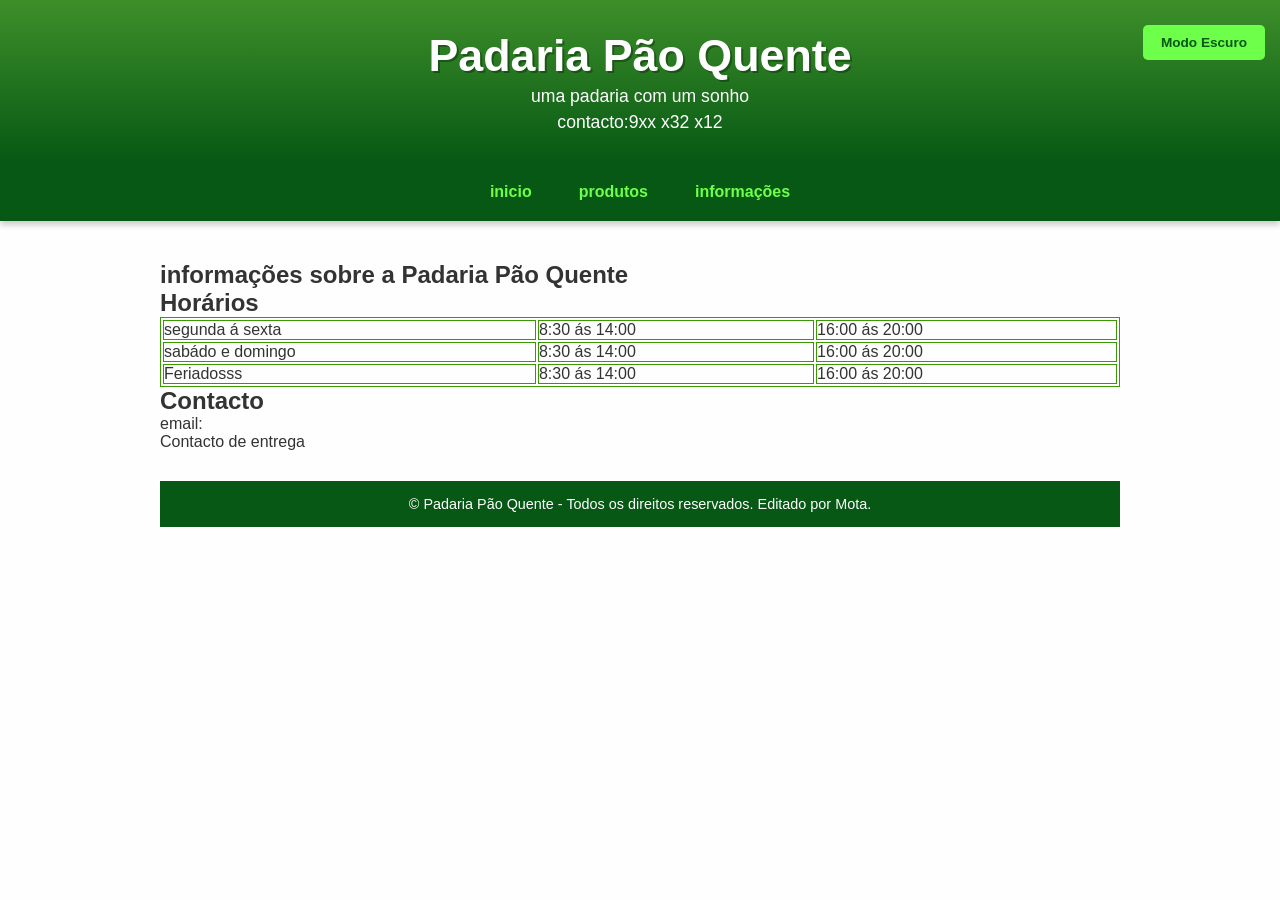
==== informações.html @ 52f7a277 "Add files via upload" ====
<!DOCTYPE html>
<html lang="pt-pt">
<head>
    <meta charset="UTF-8">
    <meta name="viewport" content="width=device-width, initial-scale=1.0">                                                               
    <title>Padaria</title>                                                               
    <link rel="stylesheet" href="css/estilo.css">  
</head>
<body>
    <header>                                                               
        <h1>Padaria Pão Quente</h1>                                                               
        <p>uma padaria com um sonho</p>
        <p>contacto:9xx x32 x12</p>
        <button id="btn-theme" class="btn-interativo">Modo Escuro</button>                                                                                                                            
    </header>

    <nav>                                                               
        <a href="Index.html">inicio</a>  
        <a href="produtos.html">produtos</a>
        <a href="informações.html">informações</a>                                                                                                                            
    </nav>

    <main>                                                               
                                                          
        <section class="apresentacao">                                                               
            <h2>informações sobre a Padaria Pão Quente</h2>                                                                                                                                                                                              
        </section>                                                                                                                           
        <section class="modalidades">                                                               
            <h2>Horários</h2>
        <table style="width:100%">
            <tr>
                <td>segunda á sexta</td>
                <td>8:30 ás 14:00 </td>
                <td>16:00 ás 20:00</td>
            </tr>
            <tr>
                <td>sabádo e domingo</td>
                <td>8:30 ás 14:00 </td>
                <td>16:00 ás 20:00</td>
            </tr>
            <tr>
                <td>Feriadosss</td>
                <td>8:30 ás 14:00 </td>
                <td>16:00 ás 20:00</td>
            </tr>
        </table>                                                                                                                            
        </section>
        <section class="apresentacao">                                                               
            <h2>Contacto</h2>                                                                               
            <p>email:</p>       
            <p>Contacto de entrega</p>
            <p></p>                                                                                                             
        </section>
       
    <footer>
        <p>&copy; Padaria Pão Quente - Todos os direitos reservados. Editado por Mota.</p>
    </footer>

    <script src="js/script.js"></script>

</body>
</html>
---- css/estilo.css ----
:root {
    --cor-bg: #fdfdfd67;
    --cor-card-bg: #ffffff6c;
    --cor-texto: #333333;
    --cor1: rgb(109, 255, 73);
    --cor2: #339220;
    --cor3: #3e8f2a;
    --cor4: #1c9e43;
    --cor5: rgb(6, 88, 20);
    --fonte-padrao: Arial, Verdana, Helvetica, sans-serif;
    --fonte-destaque: 'Bebas Neue', cursive, sans-serif;
}

/* Modo Escuro */
body.dark-mode {
    --cor-bg: #121212;
    --cor-card-bg: #1e1e1e;
    --cor-texto: #f0f0f0;
    --cor5: #0a280a;
    --cor3: #1c9e22;
}

* {
    margin: 0;
    padding: 0;
    box-sizing: border-box;
}

body {
    background-color: var(--cor-bg);
    color: var(--cor-texto);
    font-family: var(--fonte-padrao);
    transition: background-color 0.3s ease, color 0.3s ease;
}

/* Header */
header {
    background-image: linear-gradient(to bottom, var(--cor3), var(--cor5));
    text-align: center;
    padding: 30px 15px;
    position: relative;
}

header > h1 {
    color: white;
    font-family: var(--fonte-destaque);
    font-size: 2.8em;
    text-shadow: 2px 2px 0px rgba(0, 0, 0, 0.3);
}

header > p {
    color: white;
    font-size: 1.1em;
    margin-top: 5px;
}

/* Menu Horizontal Responsivo */
nav {
    background-color: var(--cor5);
    display: flex;
    justify-content: center;
    flex-wrap: wrap;
    gap: 15px;
    padding: 12px;
    box-shadow: 0px 4px 6px rgba(0, 0, 0, 0.2);
}

nav > a {
    color: var(--cor1);
    padding: 8px 16px;
    border-radius: 5px;
    text-decoration: none;
    font-weight: bold;
    transition: background-color 0.3s ease, color 0.3s ease;
}

nav > a:hover {
    background-color: var(--cor3);
    color: white;
}

/* Conteúdo Principal */
main {
    max-width: 1000px;
    margin: 20px auto;
    padding: 20px;
}

/* Cartões (Cards) e Efeitos Hover */
.card {
    background-color: var(--cor-card-bg);
    border-left: 5px solid var(--cor1);
    border-radius: 8px;
    padding: 20px;
    margin-bottom: 20px;
    box-shadow: 0 4px 8px rgba(0, 0, 0, 0.1);
    transition: transform 0.3s ease, box-shadow 0.3s ease;
}

.card:hover {
    transform: translateY(-5px);
    box-shadow: 0 8px 16px rgba(0, 0, 0, 0.2);
}

/* Grelha de Modalidades */
.cards-grid {
    display: grid;
    grid-template-columns: repeat(auto-fit, minmax(220px, 1fr));
    gap: 20px;
    margin-top: 15px;
}

/* Galeria Responsiva */
.galeria-container {
    margin-top: 30px;
}

.galeria {
    display: grid;
    grid-template-columns: repeat(auto-fit, minmax(200px, 1fr));
    gap: 15px;
    margin-top: 15px;
}

.galeria img {
    width: 100%;
    height: 180px;
    object-fit: cover;
    border-radius: 8px;
    transition: transform 0.3s ease, filter 0.3s ease;
}

.galeria img:hover {
    transform: scale(1.05);
    filter: brightness(1.1);
}

/* Botões Interativos */
.btn-interativo {
    background-color: var(--cor1);
    color: var(--cor5);
    border: none;
    padding: 10px 18px;
    font-weight: bold;
    border-radius: 5px;
    cursor: pointer;
    margin-top: 10px;
    transition: background-color 0.3s ease, transform 0.1s ease;
}

.btn-interativo:hover {
    background-color: var(--cor2);
    color: white;
}

.btn-interativo:active {
    transform: scale(0.97);
}

#btn-theme {
    position: absolute;
    top: 15px;
    right: 15px;
    font-size: 0.85em;
}

/* Formulário de Contacto */
.form-estilizado {
    display: flex;
    flex-direction: column;
    gap: 12px;
}

.form-estilizado input,
.form-estilizado select,
.form-estilizado textarea {
    padding: 10px;
    border: 1px solid #ccc;
    border-radius: 5px;
    font-size: 1em;
    background-color: var(--cor-bg);
    color: var(--cor-texto);
}

/* Informações */
.info-banner {
    background-color: var(--cor3);
    color: white;
    padding: 10px;
    border-radius: 5px;
    text-align: center;
    margin-bottom: 20px;
    font-size: 0.9em;
}

/* Rodapé */
footer {
    background-color: var(--cor5);
    color: white;
    text-align: center;
    padding: 15px;
    font-size: 0.9em;
    margin-top: 30px;
}


@media (max-width: 600px) {
    header > h1 {
        font-size: 2em;
    }

    #btn-theme {
        position: static;
        margin-top: 10px;
    }

    nav {
        flex-direction: column;
        align-items: center;
    }
}
table, th, td {
  border:1px solid rgb(57, 153, 1);
}
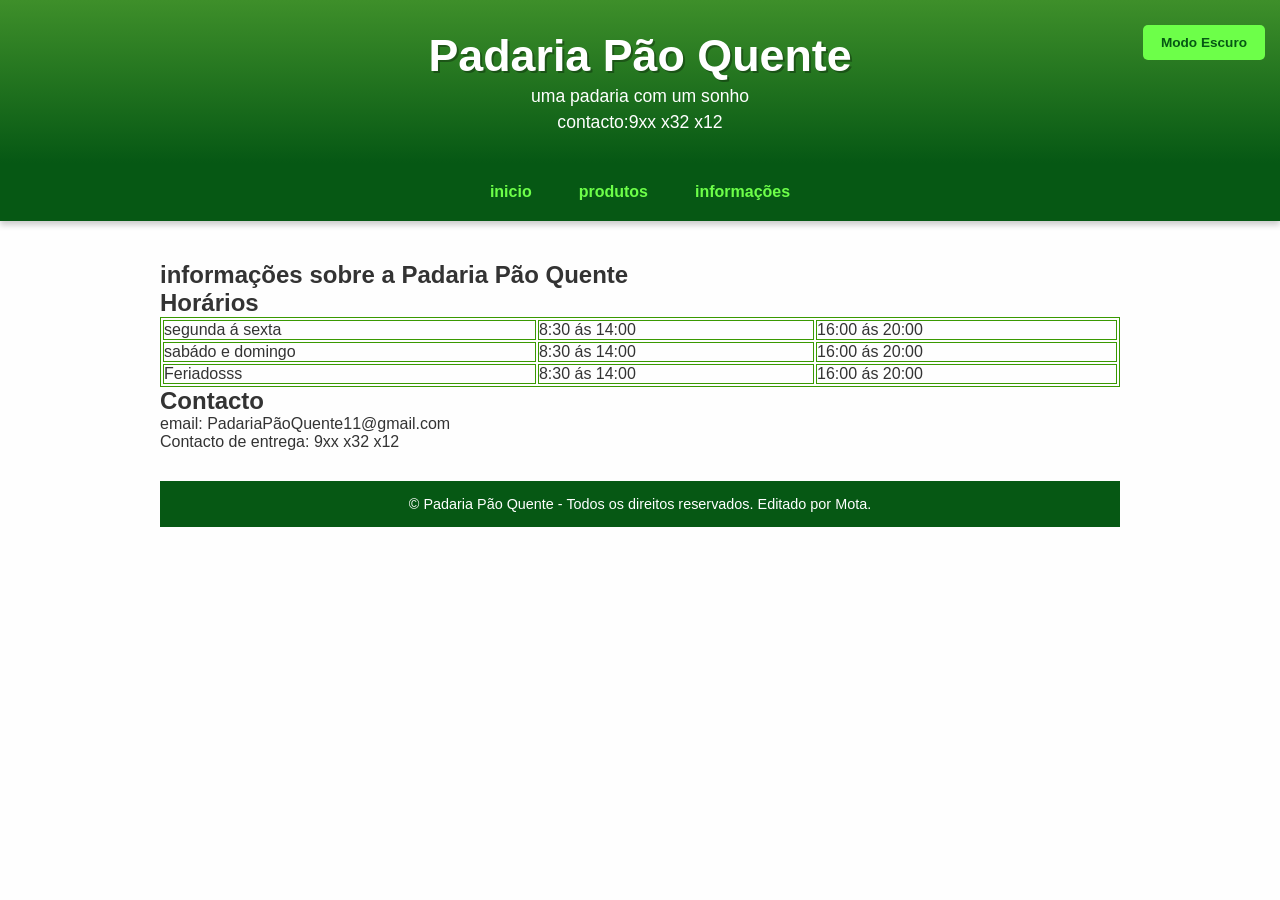
==== commit fa0a49b0: "Add files via upload" ====
--- a/informações.html
+++ b/informações.html
@@ -15,7 +15,7 @@
     </header>
 
     <nav>                                                               
-        <a href="Index.html">inicio</a>  
+        <a href="index.html">inicio</a>  
         <a href="produtos.html">produtos</a>
         <a href="informações.html">informações</a>                                                                                                                            
     </nav>
@@ -47,9 +47,8 @@
         </section>
         <section class="apresentacao">                                                               
             <h2>Contacto</h2>                                                                               
-            <p>email:</p>       
-            <p>Contacto de entrega</p>
-            <p></p>                                                                                                             
+            <p>email: PadariaPãoQuente11@gmail.com</p>       
+            <p>Contacto de entrega: 9xx x32 x12</p>                                                                                                             
         </section>
        
     <footer>
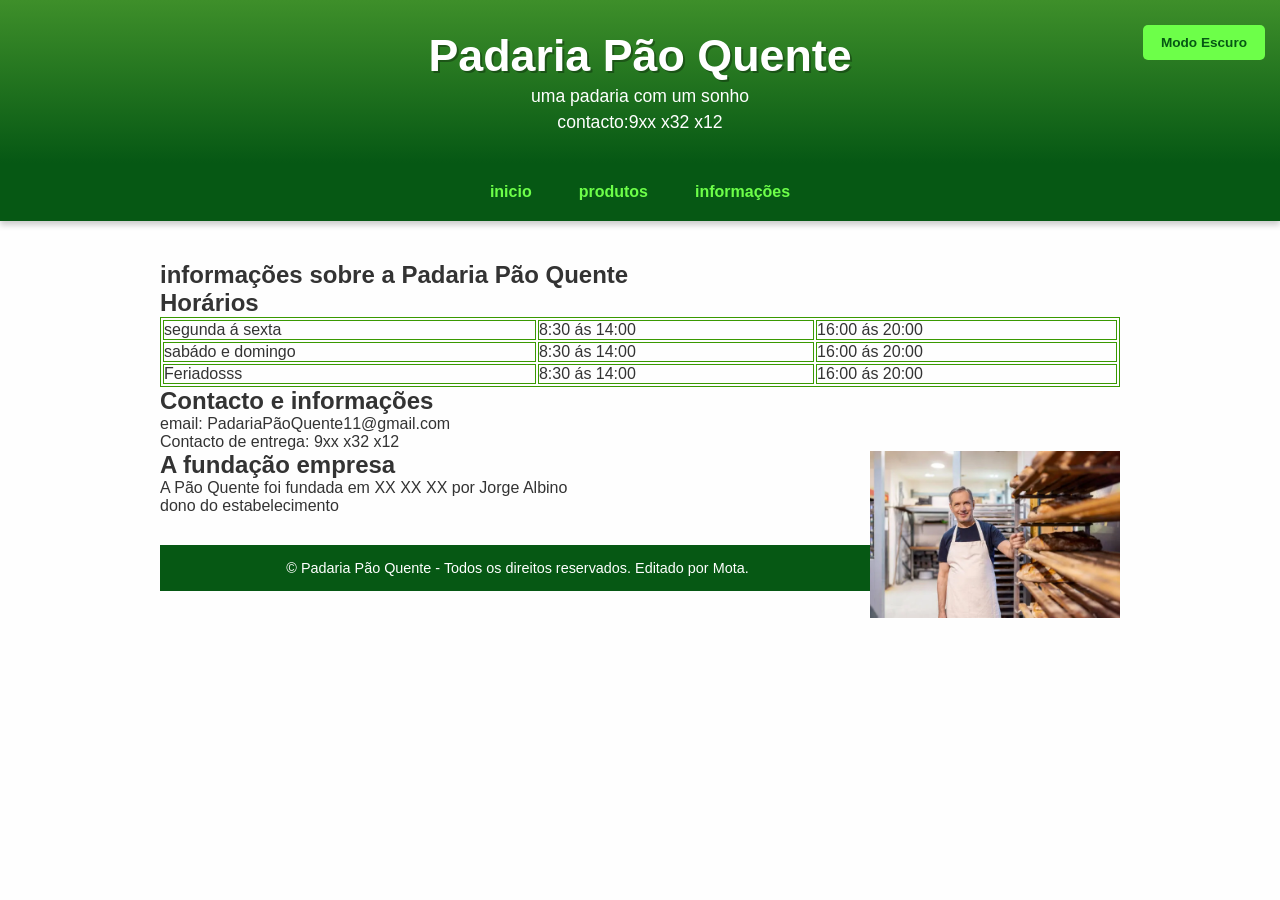
==== commit 667a1d71: "Add files via upload" ====
--- a/informações.html
+++ b/informações.html
@@ -46,9 +46,18 @@
         </table>                                                                                                                            
         </section>
         <section class="apresentacao">                                                               
-            <h2>Contacto</h2>                                                                               
+            <h2>Contacto e informações</h2>                                                                               
             <p>email: PadariaPãoQuente11@gmail.com</p>       
-            <p>Contacto de entrega: 9xx x32 x12</p>                                                                                                             
+            <p>Contacto de entrega: 9xx x32 x12</p>
+            <img src="imagens/portrait-of-a-senior-baker-in-apron-standing-by-bread-rack.webp" alt="dono" class="destaque2">
+            <h2>A fundação empresa </h2>
+            <p>A Pão Quente foi fundada em XX XX XX por Jorge Albino 
+            </p>
+            
+            
+            
+            
+            <p>dono do estabelecimento</p>                                                                                                             
         </section>
        
     <footer>
--- a/css/estilo.css
+++ b/css/estilo.css
@@ -221,4 +221,20 @@
 }
 table, th, td {
   border:1px solid rgb(57, 153, 1);
-}+}
+
+.destaque {
+    float: right;
+    width: 300px;
+    height: auto;
+    margin-left: 10px;
+    margin-bottom:1px;
+}   
+
+.destaque2 {
+    float: right;
+    width: 250px;
+    height: auto;
+    margin-left: 10px;
+    margin-bottom:10px;
+}  
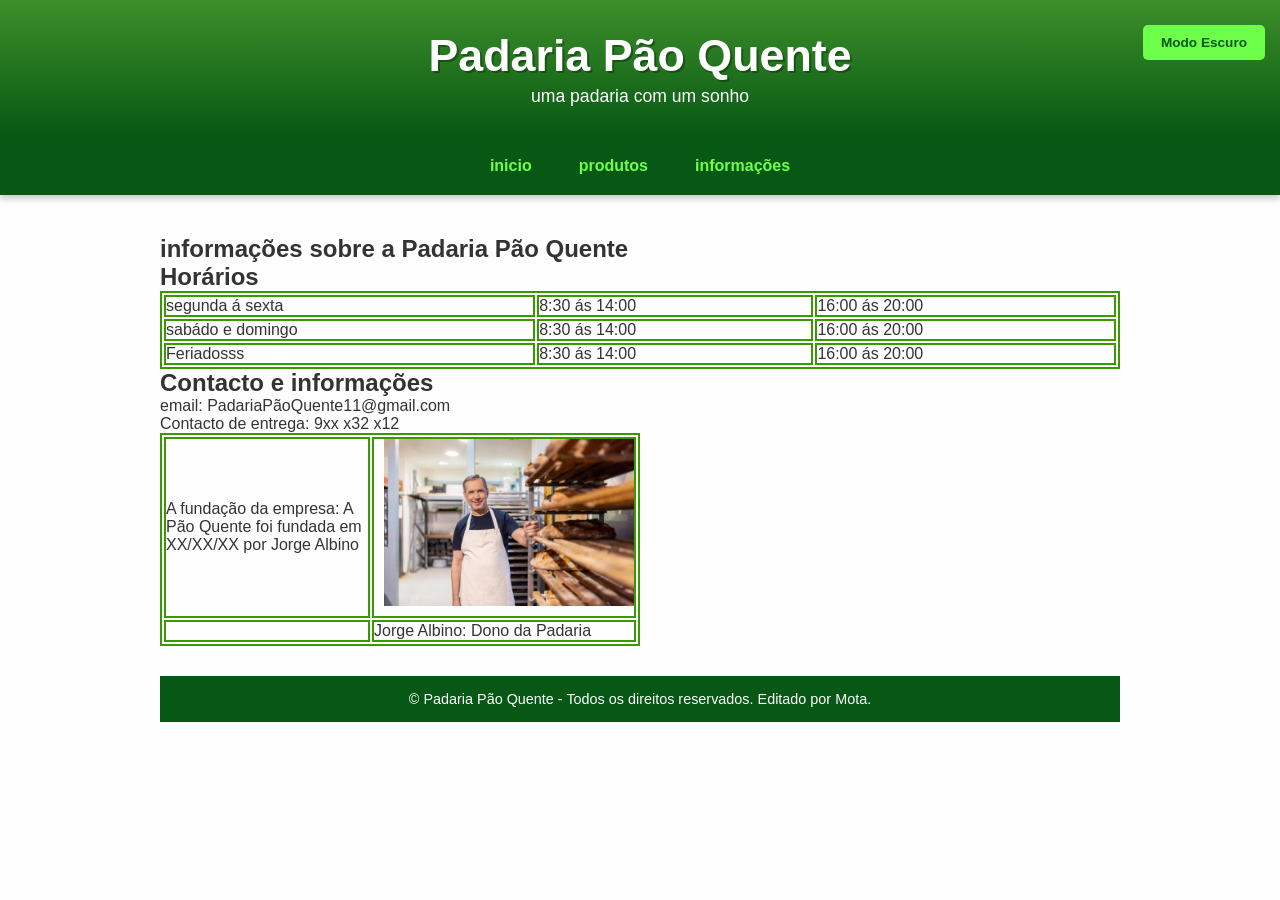
==== commit e67d3872: "Add files via upload" ====
--- a/informações.html
+++ b/informações.html
@@ -10,7 +10,6 @@
     <header>                                                               
         <h1>Padaria Pão Quente</h1>                                                               
         <p>uma padaria com um sonho</p>
-        <p>contacto:9xx x32 x12</p>
         <button id="btn-theme" class="btn-interativo">Modo Escuro</button>                                                                                                                            
     </header>
 
@@ -49,15 +48,20 @@
             <h2>Contacto e informações</h2>                                                                               
             <p>email: PadariaPãoQuente11@gmail.com</p>       
             <p>Contacto de entrega: 9xx x32 x12</p>
-            <img src="imagens/portrait-of-a-senior-baker-in-apron-standing-by-bread-rack.webp" alt="dono" class="destaque2">
-            <h2>A fundação empresa </h2>
-            <p>A Pão Quente foi fundada em XX XX XX por Jorge Albino 
-            </p>
+            <table style="width:50%">
+            <tr>
+                <td>A fundação da empresa:
+                    A Pão Quente foi fundada em XX/XX/XX por Jorge Albino
+                                                                         </td>
+                <td><img src="imagens/portrait-of-a-senior-baker-in-apron-standing-by-bread-rack.webp" alt="dono" class="destaque2"></td>
+            </tr>
+            <tr>
+                <td></td>
+                <td>Jorge Albino: Dono da Padaria</td>
+            </tr>
+            </table>
             
             
-            
-            
-            <p>dono do estabelecimento</p>                                                                                                             
         </section>
        
     <footer>
--- a/css/estilo.css
+++ b/css/estilo.css
@@ -220,7 +220,7 @@
     }
 }
 table, th, td {
-  border:1px solid rgb(57, 153, 1);
+  border:2px solid rgb(57, 153, 1);
 }
 
 .destaque {
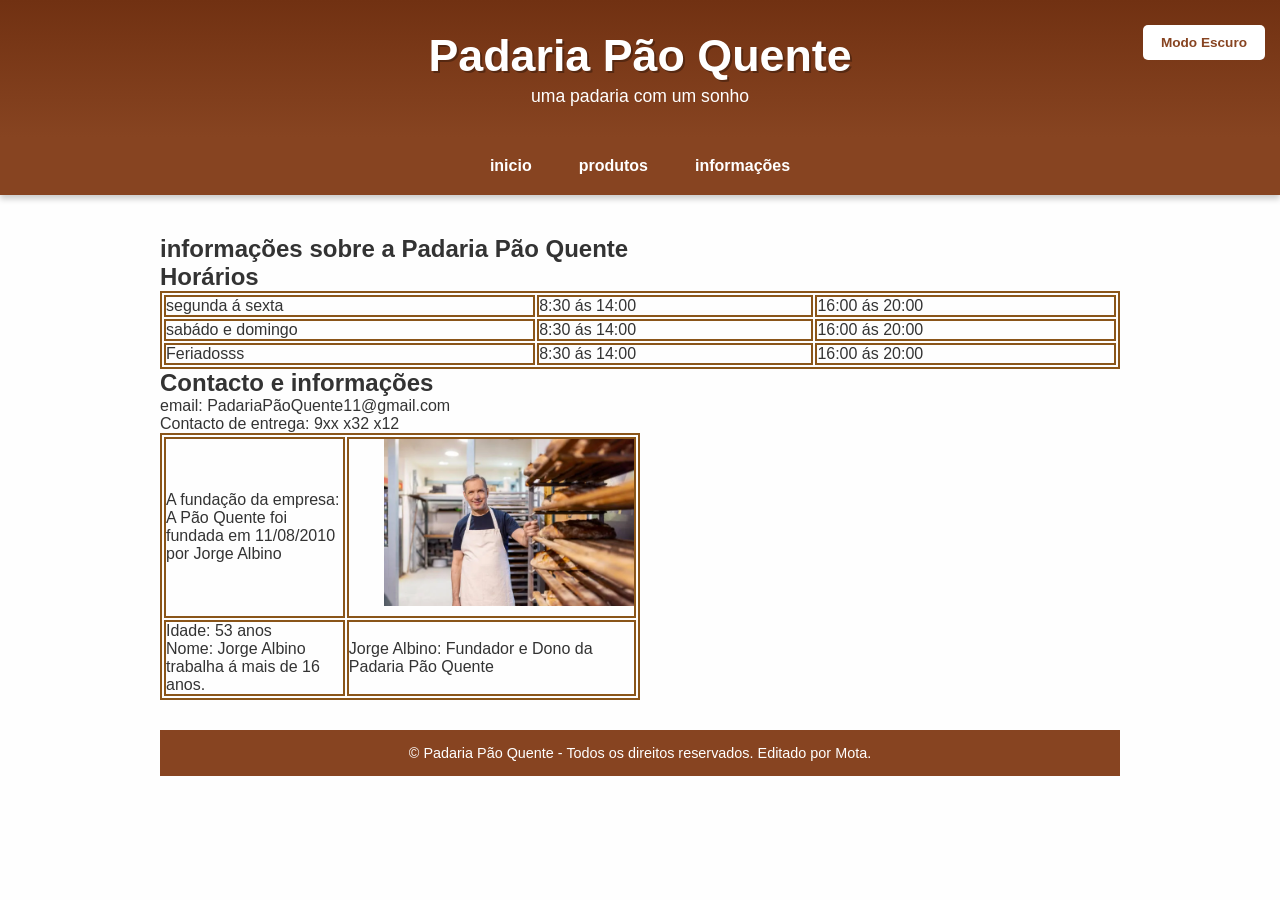
==== commit 774ed53f: "Add files via upload" ====
--- a/informações.html
+++ b/informações.html
@@ -51,13 +51,16 @@
             <table style="width:50%">
             <tr>
                 <td>A fundação da empresa:
-                    A Pão Quente foi fundada em XX/XX/XX por Jorge Albino
+                    A Pão Quente foi fundada em 11/08/2010 por Jorge Albino 
                                                                          </td>
                 <td><img src="imagens/portrait-of-a-senior-baker-in-apron-standing-by-bread-rack.webp" alt="dono" class="destaque2"></td>
             </tr>
             <tr>
-                <td></td>
-                <td>Jorge Albino: Dono da Padaria</td>
+                <td><p>Idade: 53 anos</p>
+                    <p>Nome: Jorge Albino</p>
+                    <p>trabalha á mais de 16 anos.</p> 
+                </td>
+                <td>Jorge Albino: Fundador e Dono da Padaria Pão Quente</td>
             </tr>
             </table>
             
--- a/css/estilo.css
+++ b/css/estilo.css
@@ -2,11 +2,11 @@
     --cor-bg: #fdfdfd67;
     --cor-card-bg: #ffffff6c;
     --cor-texto: #333333;
-    --cor1: rgb(109, 255, 73);
-    --cor2: #339220;
-    --cor3: #3e8f2a;
-    --cor4: #1c9e43;
-    --cor5: rgb(6, 88, 20);
+    --cor1: #ffffff;
+    --cor2: #66280a;
+    --cor3: #713112;
+    --cor4: #7c3b1a;
+    --cor5: #874421;
     --fonte-padrao: Arial, Verdana, Helvetica, sans-serif;
     --fonte-destaque: 'Bebas Neue', cursive, sans-serif;
 }
@@ -16,8 +16,8 @@
     --cor-bg: #121212;
     --cor-card-bg: #1e1e1e;
     --cor-texto: #f0f0f0;
-    --cor5: #0a280a;
-    --cor3: #1c9e22;
+    --cor5: #66280a;
+    --cor3: #713112;
 }
 
 * {
@@ -220,7 +220,7 @@
     }
 }
 table, th, td {
-  border:2px solid rgb(57, 153, 1);
+  border:2px solid rgb(138, 85, 25);
 }
 
 .destaque {
